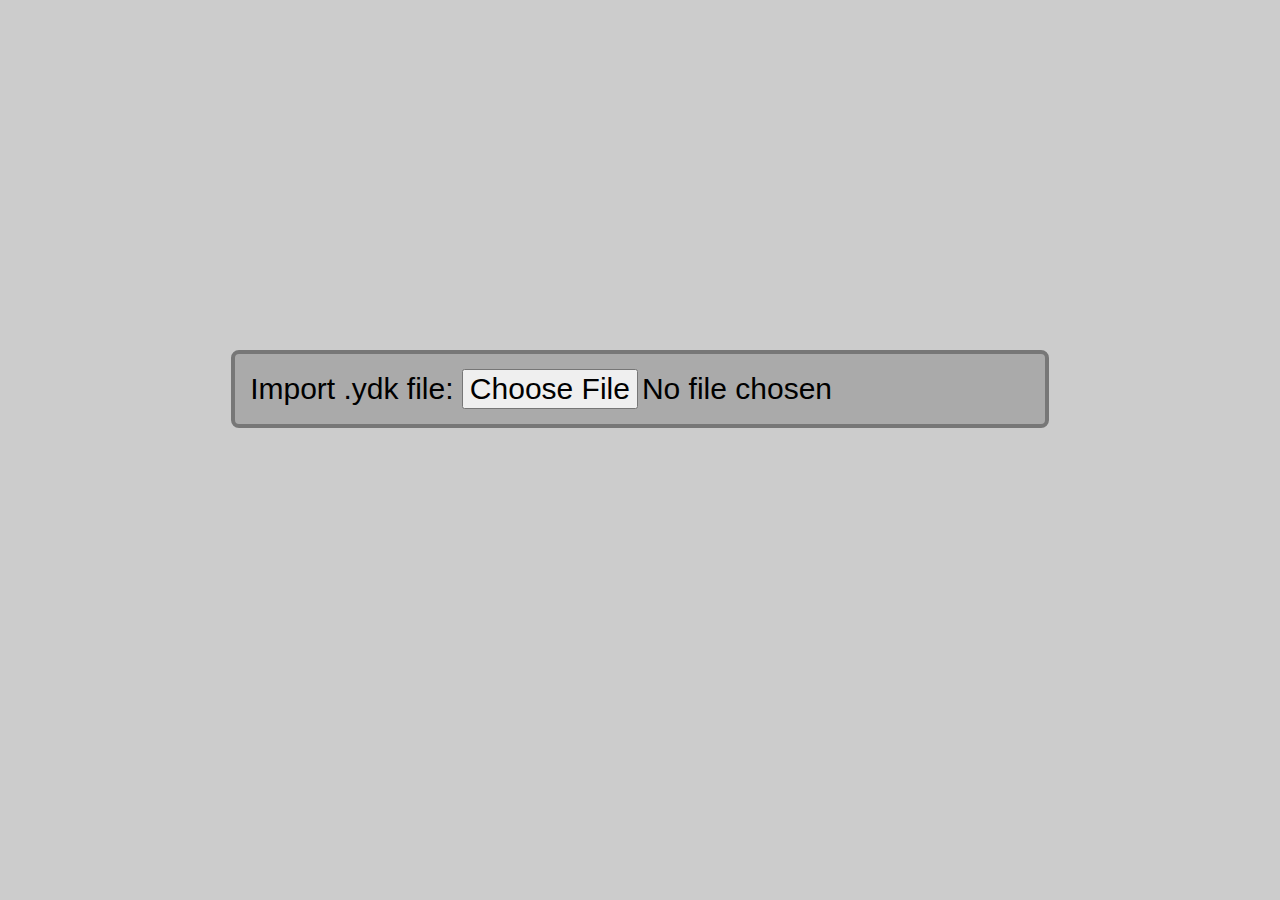
==== index.html @ 795b2626 "settings system + settings button (and toolbox)" ====
<!doctype html>
<html lang="en">
    <head>
        <meta charset="utf-8" />
        <meta http-equiv="x-ua-compatible" content="ie=edge" />
        <meta name="viewport" content="width=device-width, initial-scale=1" />
        
        <title>Deck Viewer</title>
        
        <link rel="stylesheet" href="modals.css" />
        <link rel="stylesheet" href="toolbox.css" />
        <link rel="stylesheet" href="ygodeck.css" />
        <!--<link rel="icon" href="favicon.png" />-->
    </head>
    
    <body>
        <script src="carddata.js"></script>
        <script src="modals.js"></script>
        <script src="settings.js"></script>
        <script src="toolbox.js"></script>
        <script src="ygodeck.js"></script>
        
        <noscript>Please enable Javascript.</noscript>
        
        <div id="import-ydk">
            <div id="ydk-container">Import .ydk file: <input type="file" id="ydk" accept=".ydk" /></div>
        </div>
        
        <div id="zoom-viewer">
            <div id="zoom-image"><img /></div>
            <div id="zoom-name"></div>
            <div id="zoom-text"></div>
        </div>
        
        <div id="main-deck" class="deck">
            <div class="deck-label">Main Deck</div>
            <div class="deck-border"></div>
            <div id="main-deck-container"></div>
        </div>
        <div id="extra-deck" class="deck">
            <div class="deck-label">Extra Deck</div>
            <div class="deck-border"></div>
            <div id="extra-deck-container"></div>
        </div>
        <div id="side-deck" class="deck">
            <div class="deck-label">Side Deck</div>
            <div class="deck-border"></div>
            <div id="side-deck-container"></div>
        </div>
        
        <div id="toolbox">
            <div id="toolbox-main">
                <div id="toolbox-settings">Settings</div>
                <div id="toolbox-export">Export Deck</div>
                <div id="toolbox-close">Close Deck</div>
            </div>
        </div>
        
        <div id="modal-background"></div>
        <div id="modal-container">
            <div id="modal-settings">
                hello world!
            </div>
        </div>
    </body>
</html>
---- modals.css ----
div#modal-background
{
    position: fixed;
    top: 0;
    bottom: 0;
    left: 0;
    right: 0;
    background: #000000;
    transition: opacity 1s ease-out;
    opacity: 0.6;
    
    z-index: 50000;
}
div#modal-background:hover
{
    opacity: 0.5;
}

div#modal-container
{
    display: block;
    z-index: 50001;
}

div#modal-container > div
{
    display: none;
    position: fixed;
    top: 0;
    bottom: 0;
    left: 0;
    right: 0;
    margin: auto;
    background: #aaaaaa;
    border: 4px solid #777777;
    border-radius: 8px;
    z-index: 50002;
}

div#modal-settings
{
    width: 400px;
    height: 600px;
}
---- toolbox.css ----
div#toolbox > div
{
    background: #aaaaaa;
    border: 4px solid #777777;
    border-radius: 8px;
}

div#toolbox-main { padding: 3px; text-align: center; }

div#toolbox-main > div
{
    display: inline-block;
    background: #999999;
    transition: background 1s ease-out;
    cursor: pointer;
    
    border: 2px solid #777777;
    border-radius: 4px;
    padding: 0px 5px;
    margin: 0px 3px;
    
    font-family: Verdana, Geneva, sans-serif;
    font-size: 13px;
    user-select: none;
}
div#toolbox-main > div:hover { background: #bbbbbb; }
---- ygodeck.css ----
html, body { margin: 0; height: 100%; width: 100%; }
body { background: #cccccc; }

body > div { display: none; }
body.import > div#import-ydk { display: block; }
body.view > div.deck, body.view > div#toolbox { display: block; }

div#import-ydk
{
    position: absolute;
    left: 0;
    right: 0;
    top: 0;
    bottom: 0;
    height: 200px;
    text-align: center;
    margin-top: auto;
    margin-bottom: auto;
}
div#ydk-container
{
    display: inline-block;
    background: #aaaaaa;
    border: 4px solid #777777;
    border-radius: 8px;
    padding: 15px;
}
div#import-ydk, div#import-ydk *
{
    font-family: Verdana, Geneva, sans-serif;
    font-size: 30px;
}

div#zoom-viewer
{
    position: absolute;
    top: 1vh;
    left: 1%;
    right: 50%;
    margin-right: 53vh;
    padding: 1vh;
    background: #aaaaaa;
    border: 4px solid #777777;
    border-radius: 8px;
}

div.deck
{
    position: absolute;
    left: 50%;
    margin-left: -52vh;
    width: 104vh;
    background: #aaaaaa;
    border-radius: 10px;
}

div#toolbox
{
    position: absolute;
    top: 1vh;
    bottom: 1vh;
    left: 50%;
    right: 1%;
    margin-left: 53vh;
    overflow-y: auto;
    overflow-x: hidden;
}

div#zoom-image
{
    text-align: center;
}
div#zoom-image > img
{
    max-width: 100%;
    max-height: 100%;
    border-radius: 3%;
}

div#zoom-name
{
    cursor: default;
    margin-top: 5px;
    padding: 3px;
    padding-left: 5px;
    font-family: Verdana, Geneva, sans-serif;
    font-weight: bold;
    font-size: 15px;
    background: #999999;
    border-radius: 5px;
}

div#zoom-text
{
    cursor: default;
    white-space: pre-wrap;
    margin-top: 1px;
    padding: 3px;
    font-family: Verdana, Geneva, sans-serif;
    font-size: 13px;
    background: #999999;
    border-radius: 5px;
}

div#main-deck
{
    top: 1vh;
    bottom: 39vh;
}

div#extra-deck
{
    top: 62vh;
    bottom: 20vh;
}

div#side-deck
{
    top: 81vh;
    bottom: 1vh;
}

div.deck-border
{
    position: absolute;
    left: 0;
    right: 0;
    bottom: 0;
    top: 0;
    border: 4px solid #777777;
    border-radius: 8px;
}

div.deck-label
{
    z-index: 1;
    position: absolute;
    background: #aaaaaa;
    left: 3vh;
    top: -7px;
    border: 4px solid #777777;
    border-radius: 8px;
    padding: 3px 6px 2px;
    
    font-size: 14px;
    font-family: "Lucida Console", Monaco, monospace;
}

div#main-deck-container, div#extra-deck-container, div#side-deck-container
{
    position: absolute;
    left: 0;
    right: 0;
    top: 0;
    bottom: 0;
}

div.card
{
    position: absolute;
    width:    10vh;
    height:   14vh;
    cursor: zoom-in;
}
div.card.selected { cursor: zoom-out; }

div.card > img
{
    width:  100%;
    height: 100%;
    border-radius: 3%;
}
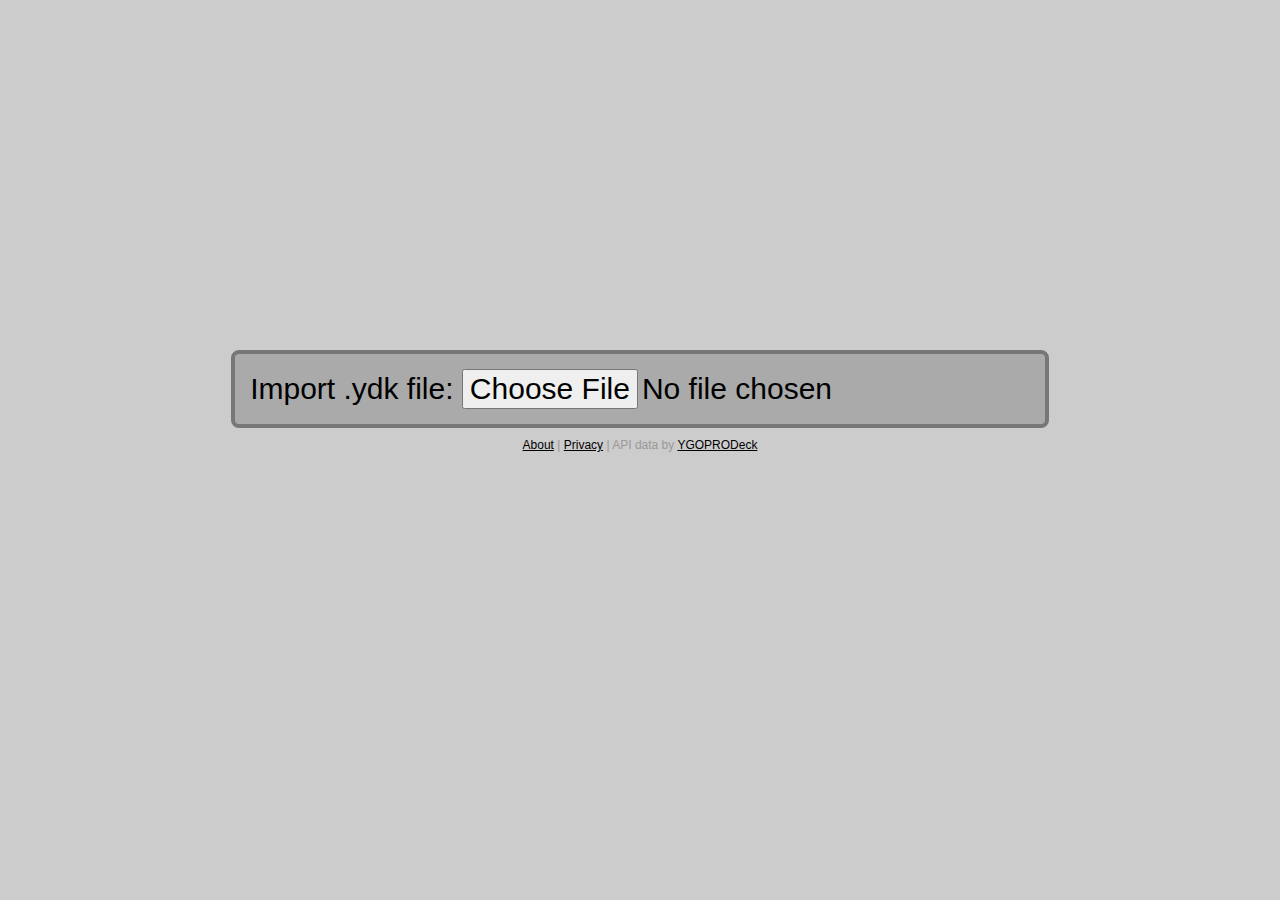
==== commit c9f631bd: "add front page blurbs - first released version!" ====
--- a/index.html
+++ b/index.html
@@ -3,17 +3,20 @@
     <head>
         <meta charset="utf-8" />
         <meta http-equiv="x-ua-compatible" content="ie=edge" />
-        <meta name="viewport" content="width=device-width, initial-scale=1" />
+        <meta name="viewport" content="width=1000, initial-scale=1" />
         
         <title>Deck Viewer</title>
         
+        <link rel="stylesheet" href="cardviewer.css" />
         <link rel="stylesheet" href="modals.css" />
         <link rel="stylesheet" href="toolbox.css" />
         <link rel="stylesheet" href="ygodeck.css" />
+        <link rel="stylesheet" media="screen and (max-aspect-ratio: 10/7)" href="narrow.css" />
         <!--<link rel="icon" href="favicon.png" />-->
     </head>
     
     <body>
+        <script src="cardviewer.js"></script>
         <script src="carddata.js"></script>
         <script src="modals.js"></script>
         <script src="settings.js"></script>
@@ -22,44 +25,84 @@
         
         <noscript>Please enable Javascript.</noscript>
         
-        <div id="import-ydk">
+        <div id="import-ydk" class="noselect">
             <div id="ydk-container">Import .ydk file: <input type="file" id="ydk" accept=".ydk" /></div>
+            <div id="ydk-subtext"><a id="ydk-about">About</a> | <a id="ydk-privacy">Privacy</a> | API data by <a href="https://ygoprodeck.com" target="_blank">YGOPRODeck</a></div>
         </div>
         
         <div id="zoom-viewer">
             <div id="zoom-image"><img /></div>
             <div id="zoom-name"></div>
             <div id="zoom-text"></div>
+            <div id="zoom-links">
+                <a id="zoom-konamidb-en" title="View card on the English Konami DB" target="_blank"><img src="https://www.db.yugioh-card.com/yugiohdb/external/image/yugioh.ico" /><div>EN</div></a>
+                <a id="zoom-konamidb-jp" title="View card rulings on the Japanese Konami DB" target="_blank"><img src="https://www.db.yugioh-card.com/yugiohdb/external/image/yugioh.ico" /><div>JP</div></a>
+                <a id="zoom-yugipedia" title="View card on Yugipedia" target="_blank"><img src="https://ms.yugipedia.com/6/64/Favicon.ico" /></a>
+            </div>
         </div>
         
         <div id="main-deck" class="deck">
-            <div class="deck-label">Main Deck</div>
+            <div id="main-deck-label" class="noselect">0)</div>
             <div class="deck-border"></div>
             <div id="main-deck-container"></div>
         </div>
         <div id="extra-deck" class="deck">
-            <div class="deck-label">Extra Deck</div>
+            <div id="extra-deck-label" class="noselect">0)</div>
             <div class="deck-border"></div>
             <div id="extra-deck-container"></div>
         </div>
         <div id="side-deck" class="deck">
-            <div class="deck-label">Side Deck</div>
+            <div id="side-deck-label" class="noselect">0)</div>
             <div class="deck-border"></div>
             <div id="side-deck-container"></div>
         </div>
         
         <div id="toolbox">
             <div id="toolbox-main">
-                <div id="toolbox-settings">Settings</div>
-                <div id="toolbox-export">Export Deck</div>
-                <div id="toolbox-close">Close Deck</div>
+                <div>
+                    <div id="toolbox-settings" class="noselect">Settings</div>
+                    <div id="toolbox-title" class="noselect">Change Title</div>
+                    <div id="toolbox-close" class="noselect">Close Deck</div>
+                </div>
+                <div>
+                    <div id="toolbox-copyurl" class="noselect">Copy URL<div class="toolbox-indicator">Copied!</div></div>
+                    <div id="toolbox-export-ydk" class="noselect">Export as YDK</div>
+                    <div id="toolbox-export-text" class="noselect">Export as text<div class="toolbox-indicator">Working...</div></div>
+                </div>
             </div>
         </div>
         
         <div id="modal-background"></div>
         <div id="modal-container">
             <div id="modal-settings">
-                hello world!
+                <div>Stack duplicate cards <div id="switch-stackDuplicates" class="switch"><div class="switch-bar"></div><div class="switch-button"></div></div></div>
+                <div>Stack cards left-to-right <div id="switch-stackLTR" class="switch"><div class="switch-bar"></div><div class="switch-button"></div></div></div>
+                <div>Use high-resolution cards in overview <div  id="switch-highResCards" class="switch"><div class="switch-bar"></div><div class="switch-button"></div></div></div>
+            </div>
+            <div id="modal-about">
+                <div><b>About</b>
+
+Developed and maintained by <a href="https://www.reddit.com/user/gallantron/" target="_blank">/u/gallantron</a> for <a href="https://www.reddit.com/r/yugioh/" target="_blank">/r/yugioh</a>.
+
+While hoping it shall not become necessary, the author would like to grant to any person obtaining a copy of this web application the rights to use, copy, modify, merge, publish or distribute the application or copies thereof in the event that both the author and the current maintainer have become unreachable.
+
+THE SOFTWARE IS PROVIDED "AS IS", WITHOUT WARRANTY OF ANY KIND, EXPRESS OR IMPLIED, INCLUDING BUT NOT LIMITED TO THE WARRANTIES OF MERCHANTABILITY, FITNESS FOR A PARTICULAR PURPOSE AND NONINFRINGEMENT. IN NO EVENT SHALL THE AUTHORS OR COPYRIGHT HOLDERS BE LIABLE FOR ANY CLAIM, DAMAGES OR OTHER LIABILITY, WHETHER IN AN ACTION OF CONTRACT, TORT OR OTHERWISE, ARISING FROM, OUT OF OR IN CONNECTION WITH THE SOFTWARE OR THE USE OR OTHER DEALINGS IN THE SOFTWARE.
+
+This web application makes use of copyrighted, unlicensed text and imagery from the Yu-Gi-Oh! TRADING CARD GAME (©1996 KAZUKI TAKAHASHI). Due to the nature of the application, the author believes this to qualify as Fair Use under U.S. copyright law.
+
+For information about how this application protects your data, please refer to the "Privacy" modal.
+                </div>
+            </div>
+            <div id="modal-privacy">
+                <div><b>Privacy</b>
+
+This application is currently hosted using <a href="https://pages.github.com/" target="_blank">GitHub pages</a>.
+As a result of you accessing this page, some potentially identifying information about your connection has unavoidably been exposed to the GitHub servers due to how the internet works. The author cannot speak for whether GitHub stores copies of this information
+
+The server hosting this application does not receive any information about the decks or cards you are viewing. All deck data is encoded in the anchor tag portion of the hyperlink URI, which is never transmitted to the server by your browser. This deck data is processed exclusively via client-side Javascript, which can be freely reviewed in human-readable form by perusing the dev console in your browser.
+
+In the course of visualizing the deck data, card data and imagery is retrieved from the <a href="https://db.ygoprodeck.com/api-guide/" target="_blank">YGOPRODeck API</a>, again exposing some identifying information by necessity, combined with information about the card you are requesting. The author does not know whether YGOPRODeck stores this information longer than is necessary, but feels obliged to point out that YGOPRODeck has the <i>capability</i> to identify the cards you are viewing, and pattern analysis could <i>in theory</i> allow them to reconstruct deck lists from this data. The author does not believe YGOPRODeck to be engaged in any of the activities previously outlined as hypothetical possibilities.
+                </div>
             </div>
         </div>
     </body>
--- a/cardviewer.css
+++ b/cardviewer.css
@@ -0,0 +1,72 @@
+div#zoom-image
+{
+    text-align: center;
+}
+div#zoom-image > img
+{
+    max-width: 100%;
+    max-height: 100%;
+    border-radius: 3%;
+}
+
+div#zoom-name
+{
+    cursor: default;
+    margin-top: 5px;
+    padding: 3px;
+    padding-left: 5px;
+    font-weight: bold;
+    font-size: 18px;
+    background: #999999;
+    border-radius: 5px;
+}
+
+div#zoom-text
+{
+    cursor: default;
+    white-space: pre-wrap;
+    margin-top: 1px;
+    padding: 3px;
+    font-size: 14px;
+    background: #999999;
+    border-radius: 5px;
+}
+
+div#zoom-links
+{
+    cursor: default;
+    margin-top: 5px;
+    height: 24px;
+    display: inline-block;
+    float: right;
+    background: #999999;
+    border-radius: 5px;
+    padding: 5px;
+}
+
+div#zoom-links > a
+{
+    display: inline-block;
+    position: relative;
+    width: 24px;
+    height: 24px;
+    cursor: pointer;
+}
+
+div#zoom-links > a > img
+{
+    width: 100%;
+    height: 100%;
+}
+
+div#zoom-links > a > div
+{
+    position: absolute;
+    right: 7px;
+    bottom: 2px;
+    font-family: Monospace;
+    font-weight: bold;
+    font-size: 10px;
+    border-radius: 3px;
+    background: rgba(255,255,255, 0.5);
+}
--- a/modals.css
+++ b/modals.css
@@ -42,3 +42,67 @@
     width: 400px;
     height: 600px;
 }
+div#modal-settings switch { float: right; }
+
+div#modal-settings > div
+{
+    font-family: Verdana, Geneva, sans-serif;
+    font-size: 15px;
+    line-height: 30px;
+    vertical-align: middle;
+}
+div.switch
+{
+    display: inline-block;
+    position: relative;
+    width: 50px;
+    height: 30px;
+}
+div.switch > div.switch-bar
+{
+    background: linear-gradient(to right, #006699 0%, #006699 50%, #aaaaaa 50%, #aaaaaa 100%);
+    position: absolute;
+    left: 5px;
+    right: 5px;
+    top: 7px;
+    bottom: 7px;
+    border: 1px solid #333333;
+    border-radius: 8px;
+}
+div.switch > div.switch-button
+{
+    position: absolute;
+    top: 0;
+    left: 0;
+    width: 30px;
+    height: 30px;
+    border-radius: 15px;
+    background: #787878;
+    transition: left 0.2s ease;
+}
+div.switch.enabled > div.switch-button { left: 20px; }
+
+div#modal-about, div#modal-privacy
+{
+    width: 700px;
+    height: 600px;
+}
+div#modal-about > div, div#modal-privacy > div
+{
+    white-space: pre-wrap;
+    
+    font-family: Monospace;
+    
+    position: absolute;
+    left: 15px;
+    top: 15px;
+    right: 15px;
+    bottom: 15px;
+    padding: 10px;
+    background: #cccccc;
+}
+div#modal-about > div > b
+{
+    font-family: Verdana, Geneva, sans-serif;
+    font-size: 15px;
+}
--- a/toolbox.css
+++ b/toolbox.css
@@ -5,10 +5,23 @@
     border-radius: 8px;
 }
 
-div#toolbox-main { padding: 3px; text-align: center; }
+div#toolbox-main
+{
+    padding: 1px 3px;
+    text-align: center;
+}
 
 div#toolbox-main > div
 {
+    display: block;
+    padding: 0;
+    margin: 0;
+    border: 0;
+}
+
+div#toolbox-main > div > div
+{
+    position: relative;
     display: inline-block;
     background: #999999;
     transition: background 1s ease-out;
@@ -17,10 +30,21 @@
     border: 2px solid #777777;
     border-radius: 4px;
     padding: 0px 5px;
-    margin: 0px 3px;
+    margin: 2px 3px;
     
     font-family: Verdana, Geneva, sans-serif;
     font-size: 13px;
-    user-select: none;
 }
-div#toolbox-main > div:hover { background: #bbbbbb; }
+div#toolbox-main > div > div:hover { background: #bbbbbb; }
+div#toolbox-main > div > div > div.toolbox-indicator
+{
+    position: absolute;
+    display: none;
+    cursor: default;
+    left: 0;
+    right: 0;
+    top: 0;
+    bottom: 0;
+    text-align: center;
+    background: #999999;
+}
--- a/ygodeck.css
+++ b/ygodeck.css
@@ -1,12 +1,14 @@
+
 html, body { margin: 0; height: 100%; width: 100%; }
 body { background: #cccccc; }
 
 body > div { display: none; }
 body.import > div#import-ydk { display: block; }
-body.view > div.deck, body.view > div#toolbox { display: block; }
+body.view > div.deck, body.view > div#toolbox, body.view > div#zoom-viewer { display: block; }
 
 div#import-ydk
 {
+    cursor: default;
     position: absolute;
     left: 0;
     right: 0;
@@ -24,31 +26,46 @@
     border: 4px solid #777777;
     border-radius: 8px;
     padding: 15px;
+    text-align: center;
 }
-div#import-ydk, div#import-ydk *
+div#ydk-container, div#ydk-container > input
 {
     font-family: Verdana, Geneva, sans-serif;
     font-size: 30px;
 }
+div#ydk-subtext
+{
+    margin-top: 10px;
+    font-family: Verdana, Geneva, sans-serif;
+    font-size: 12px;
+    color: #999999;
+}
+div#ydk-subtext > a
+{
+    cursor: pointer;
+    text-decoration: underline;
+    color: #000000;
+}
+div#ydk-subtext > a:hover { text-decoration: underline overline dotted }
 
 div#zoom-viewer
 {
+    visibility: hidden;
     position: absolute;
     top: 1vh;
-    left: 1%;
-    right: 50%;
-    margin-right: 53vh;
+    left: 1vh;
+    right: calc(50% + 53vh);
     padding: 1vh;
     background: #aaaaaa;
     border: 4px solid #777777;
     border-radius: 8px;
+    font-family: "Palatino Linotype", "Book Antiqua", Palatino, serif;
 }
 
 div.deck
 {
     position: absolute;
-    left: 50%;
-    margin-left: -52vh;
+    left: calc(50% - 52vh);
     width: 104vh;
     background: #aaaaaa;
     border-radius: 10px;
@@ -59,65 +76,28 @@
     position: absolute;
     top: 1vh;
     bottom: 1vh;
-    left: 50%;
-    right: 1%;
-    margin-left: 53vh;
+    left: calc(50% + 53vh);
+    right: 1vh;
     overflow-y: auto;
     overflow-x: hidden;
-}
-
-div#zoom-image
-{
-    text-align: center;
-}
-div#zoom-image > img
-{
-    max-width: 100%;
-    max-height: 100%;
-    border-radius: 3%;
-}
-
-div#zoom-name
-{
-    cursor: default;
-    margin-top: 5px;
-    padding: 3px;
-    padding-left: 5px;
-    font-family: Verdana, Geneva, sans-serif;
-    font-weight: bold;
-    font-size: 15px;
-    background: #999999;
-    border-radius: 5px;
-}
-
-div#zoom-text
-{
-    cursor: default;
-    white-space: pre-wrap;
-    margin-top: 1px;
-    padding: 3px;
-    font-family: Verdana, Geneva, sans-serif;
-    font-size: 13px;
-    background: #999999;
-    border-radius: 5px;
 }
 
 div#main-deck
 {
     top: 1vh;
-    bottom: 39vh;
+    height: 60vh;
 }
 
 div#extra-deck
 {
     top: 62vh;
-    bottom: 20vh;
+    height: 18vh;
 }
 
 div#side-deck
 {
     top: 81vh;
-    bottom: 1vh;
+    height: 18vh;
 }
 
 div.deck-border
@@ -131,9 +111,10 @@
     border-radius: 8px;
 }
 
-div.deck-label
+div#main-deck-label, div#extra-deck-label, div#side-deck-label
 {
-    z-index: 1;
+    cursor: default;
+    z-index: 25000;
     position: absolute;
     background: #aaaaaa;
     left: 3vh;
@@ -145,6 +126,10 @@
     font-size: 14px;
     font-family: "Lucida Console", Monaco, monospace;
 }
+
+div#main-deck-label::before { content: "Main Deck ("; }
+div#extra-deck-label::before { content: "Extra Deck ("; }
+div#side-deck-label::before { content: "Side Deck ("; }
 
 div#main-deck-container, div#extra-deck-container, div#side-deck-container
 {
@@ -170,3 +155,12 @@
     height: 100%;
     border-radius: 3%;
 }
+
+.noselect {
+  -webkit-touch-callout: none;
+    -webkit-user-select: none;
+     -khtml-user-select: none;
+       -moz-user-select: none;
+        -ms-user-select: none;
+            user-select: none;
+}
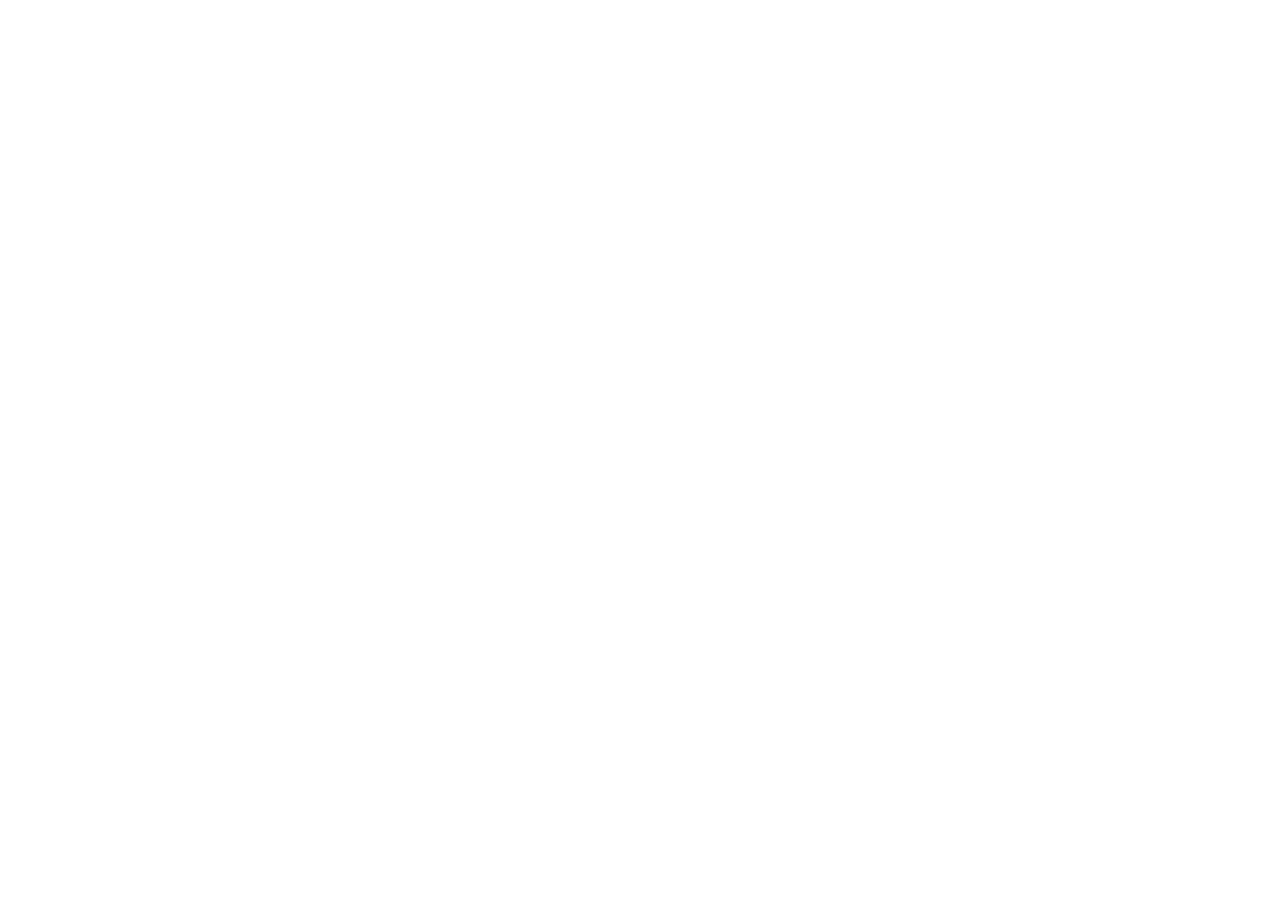
==== commit cf701ff4: "add redirect to new domain (yugiohdeck.github.io)" ====
--- a/index.html
+++ b/index.html
@@ -2,108 +2,27 @@
 <html lang="en">
     <head>
         <meta charset="utf-8" />
-        <meta http-equiv="x-ua-compatible" content="ie=edge" />
-        <meta name="viewport" content="width=1000, initial-scale=1" />
-        
-        <title>Deck Viewer</title>
-        
-        <link rel="stylesheet" href="cardviewer.css" />
-        <link rel="stylesheet" href="modals.css" />
-        <link rel="stylesheet" href="toolbox.css" />
-        <link rel="stylesheet" href="ygodeck.css" />
-        <link rel="stylesheet" media="screen and (max-aspect-ratio: 10/7)" href="narrow.css" />
-        <!--<link rel="icon" href="favicon.png" />-->
+        <style type="text/css">
+            html, body { margin: 0; height: 100%; width: 100%; }
+            body { background: #cccccc; font-family: Verdana, Geneva, sans-serif; font-size: 16px; text-align: center; }
+            div { margin-top: 50px; }
+            span { font-size: 24px; }
+            body
+            {
+              -webkit-touch-callout: none;
+                -webkit-user-select: none;
+                 -khtml-user-select: none;
+                   -moz-user-select: none;
+                    -ms-user-select: none;
+                        user-select: none;
+            }
+        </style>
+        <title>Redirecting you...</title>
     </head>
-    
     <body>
-        <script src="cardviewer.js"></script>
-        <script src="carddata.js"></script>
-        <script src="modals.js"></script>
-        <script src="settings.js"></script>
-        <script src="toolbox.js"></script>
-        <script src="ygodeck.js"></script>
-        
-        <noscript>Please enable Javascript.</noscript>
-        
-        <div id="import-ydk" class="noselect">
-            <div id="ydk-container">Import .ydk file: <input type="file" id="ydk" accept=".ydk" /></div>
-            <div id="ydk-subtext"><a id="ydk-about">About</a> | <a id="ydk-privacy">Privacy</a> | API data by <a href="https://ygoprodeck.com" target="_blank">YGOPRODeck</a></div>
-        </div>
-        
-        <div id="zoom-viewer">
-            <div id="zoom-image"><img /></div>
-            <div id="zoom-name"></div>
-            <div id="zoom-text"></div>
-            <div id="zoom-links">
-                <a id="zoom-konamidb-en" title="View card on the English Konami DB" target="_blank"><img src="https://www.db.yugioh-card.com/yugiohdb/external/image/yugioh.ico" /><div>EN</div></a>
-                <a id="zoom-konamidb-jp" title="View card rulings on the Japanese Konami DB" target="_blank"><img src="https://www.db.yugioh-card.com/yugiohdb/external/image/yugioh.ico" /><div>JP</div></a>
-                <a id="zoom-yugipedia" title="View card on Yugipedia" target="_blank"><img src="https://ms.yugipedia.com/6/64/Favicon.ico" /></a>
-            </div>
-        </div>
-        
-        <div id="main-deck" class="deck">
-            <div id="main-deck-label" class="noselect">0)</div>
-            <div class="deck-border"></div>
-            <div id="main-deck-container"></div>
-        </div>
-        <div id="extra-deck" class="deck">
-            <div id="extra-deck-label" class="noselect">0)</div>
-            <div class="deck-border"></div>
-            <div id="extra-deck-container"></div>
-        </div>
-        <div id="side-deck" class="deck">
-            <div id="side-deck-label" class="noselect">0)</div>
-            <div class="deck-border"></div>
-            <div id="side-deck-container"></div>
-        </div>
-        
-        <div id="toolbox">
-            <div id="toolbox-main">
-                <div>
-                    <div id="toolbox-settings" class="noselect">Settings</div>
-                    <div id="toolbox-title" class="noselect">Change Title</div>
-                    <div id="toolbox-close" class="noselect">Close Deck</div>
-                </div>
-                <div>
-                    <div id="toolbox-copyurl" class="noselect">Copy URL<div class="toolbox-indicator">Copied!</div></div>
-                    <div id="toolbox-export-ydk" class="noselect">Export as YDK</div>
-                    <div id="toolbox-export-text" class="noselect">Export as text<div class="toolbox-indicator">Working...</div></div>
-                </div>
-            </div>
-        </div>
-        
-        <div id="modal-background"></div>
-        <div id="modal-container">
-            <div id="modal-settings">
-                <div>Stack duplicate cards <div id="switch-stackDuplicates" class="switch"><div class="switch-bar"></div><div class="switch-button"></div></div></div>
-                <div>Stack cards left-to-right <div id="switch-stackLTR" class="switch"><div class="switch-bar"></div><div class="switch-button"></div></div></div>
-                <div>Use high-resolution cards in overview <div  id="switch-highResCards" class="switch"><div class="switch-bar"></div><div class="switch-button"></div></div></div>
-            </div>
-            <div id="modal-about">
-                <div><b>About</b>
-
-Developed and maintained by <a href="https://www.reddit.com/user/gallantron/" target="_blank">/u/gallantron</a> for <a href="https://www.reddit.com/r/yugioh/" target="_blank">/r/yugioh</a>.
-
-While hoping it shall not become necessary, the author would like to grant to any person obtaining a copy of this web application the rights to use, copy, modify, merge, publish or distribute the application or copies thereof in the event that both the author and the current maintainer have become unreachable.
-
-THE SOFTWARE IS PROVIDED "AS IS", WITHOUT WARRANTY OF ANY KIND, EXPRESS OR IMPLIED, INCLUDING BUT NOT LIMITED TO THE WARRANTIES OF MERCHANTABILITY, FITNESS FOR A PARTICULAR PURPOSE AND NONINFRINGEMENT. IN NO EVENT SHALL THE AUTHORS OR COPYRIGHT HOLDERS BE LIABLE FOR ANY CLAIM, DAMAGES OR OTHER LIABILITY, WHETHER IN AN ACTION OF CONTRACT, TORT OR OTHERWISE, ARISING FROM, OUT OF OR IN CONNECTION WITH THE SOFTWARE OR THE USE OR OTHER DEALINGS IN THE SOFTWARE.
-
-This web application makes use of copyrighted, unlicensed text and imagery from the Yu-Gi-Oh! TRADING CARD GAME (©1996 KAZUKI TAKAHASHI). Due to the nature of the application, the author believes this to qualify as Fair Use under U.S. copyright law.
-
-For information about how this application protects your data, please refer to the "Privacy" modal.
-                </div>
-            </div>
-            <div id="modal-privacy">
-                <div><b>Privacy</b>
-
-This application is currently hosted using <a href="https://pages.github.com/" target="_blank">GitHub pages</a>.
-As a result of you accessing this page, some potentially identifying information about your connection has unavoidably been exposed to the GitHub servers due to how the internet works. The author cannot speak for whether GitHub stores copies of this information
-
-The server hosting this application does not receive any information about the decks or cards you are viewing. All deck data is encoded in the anchor tag portion of the hyperlink URI, which is never transmitted to the server by your browser. This deck data is processed exclusively via client-side Javascript, which can be freely reviewed in human-readable form by perusing the dev console in your browser.
-
-In the course of visualizing the deck data, card data and imagery is retrieved from the <a href="https://db.ygoprodeck.com/api-guide/" target="_blank">YGOPRODeck API</a>, again exposing some identifying information by necessity, combined with information about the card you are requesting. The author does not know whether YGOPRODeck stores this information longer than is necessary, but feels obliged to point out that YGOPRODeck has the <i>capability</i> to identify the cards you are viewing, and pattern analysis could <i>in theory</i> allow them to reconstruct deck lists from this data. The author does not believe YGOPRODeck to be engaged in any of the activities previously outlined as hypothetical possibilities.
-                </div>
-            </div>
-        </div>
+        <div><span>The deck viewer has moved to <b>https://yugiohdeck.github.io/</b></span><br />You should be redirected there momentarily...</div>
+        <script type="text/javascript">
+            window.location.host = 'yugiohdeck.github.io';
+        </script>
     </body>
-</html>
+</html>